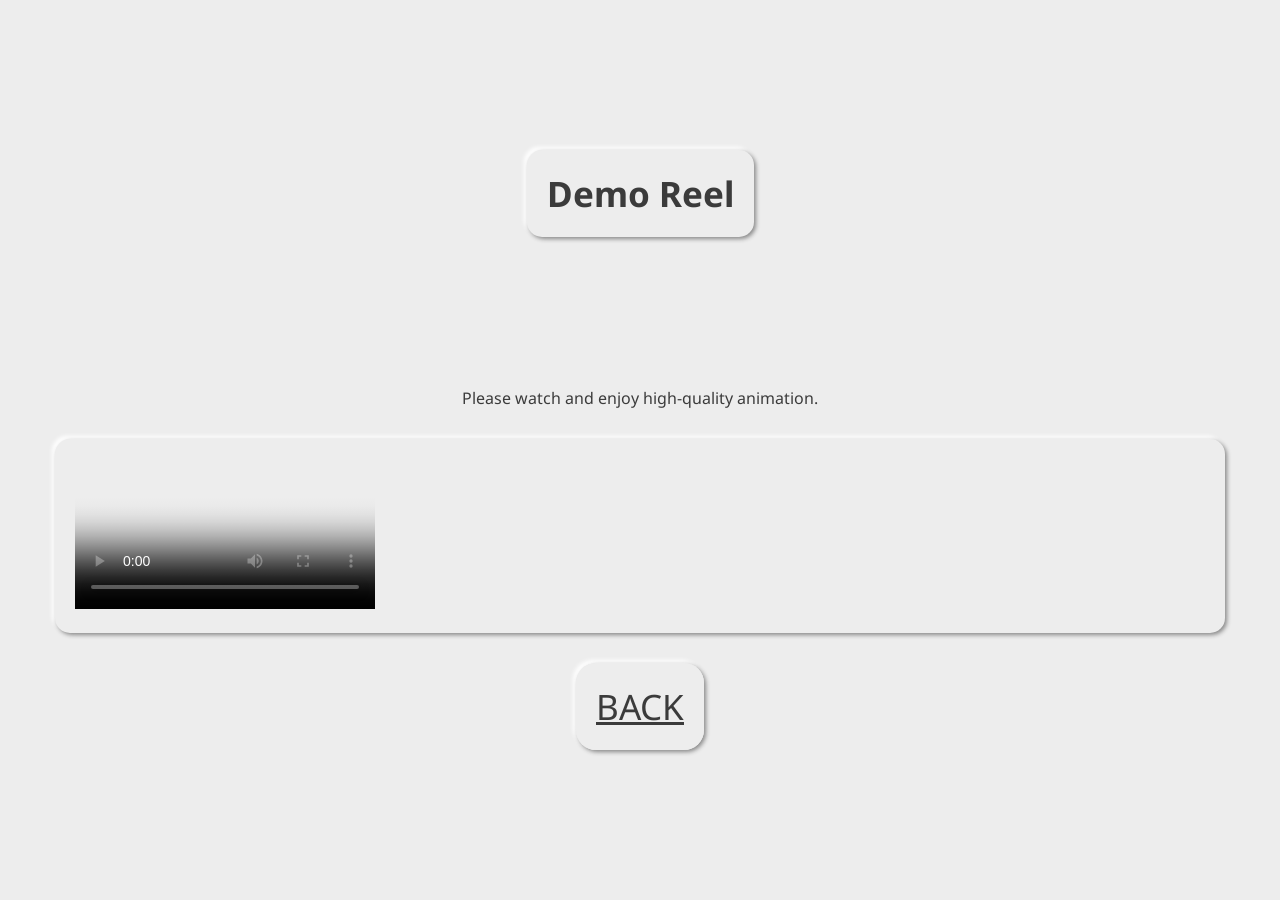
==== demo-reel.html @ 9d2fdf3b "add readme and demo reel/case study" ====
<!DOCTYPE html>
<html lang="en">
<head>
    <meta charset="UTF-8">
    <meta name="viewport" content="width=device-width, initial-scale=1.0">
    <link rel="preconnect" href="https://fonts.googleapis.com">
    <link rel="preconnect" href="https://fonts.gstatic.com" crossorigin>
    <link href="https://fonts.googleapis.com/css2?family=Noto+Sans+Georgian:wght@500&family=Piedra&family=Roboto+Condensed&family=Tangerine&display=swap" rel="stylesheet">
    <link rel="stylesheet" href="css/pf_logo.css">
    <link rel="stylesheet" href="css/grid.css">
    <title>Logo_Animation</title>
</head>
<body>
    <header>
        <h2 id="pf_logo_title">Demo Reel</h2>
        <p>Please watch and enjoy high-quality animation.</p>
    </header>
    
    <div class="grid-con">
        <section class="col-span-full" id="player-container">
            <video controls poster="images/placeholder.jpg">
                <source src="audios/Demo Real.mp4" type="video/mp4">
                <source src="audios/Demo_bg.jpg" type="video/webm">
            </video>
        </section>
    </div>

    <div id="back-button">
        <a href="index.html">BACK</a>
    </div>
</body>
</html>
---- css/pf_logo.css ----
body {
    background-color: #ededed;
}

header {
    text-align: center;
}

header p {
    font-family:'Noto Sans Georgian', sans-serif;
    color: #3b3b3b;
    margin-bottom: 30px;
}

#pf_logo_title {
    display: inline-block;
    margin-top: 150px;
    margin-bottom: 150px;
    font-size: 35px;
    padding: 20px;
    color: #3b3b3b;
    font-family:'Noto Sans Georgian', sans-serif;
    background-color: #ededed;
    border-radius: 15px;
    box-shadow: 2px 2px 4px #898989, -3px -3px 4px #fff;
}

#player-container {
    padding: 20px;
    border-radius: 15px;
    box-shadow: 2px 2px 4px #898989, -3px -3px 4px #fff;
}

#back-button {
    text-align: center;
    margin-top: 50px;
}

#back-button a {
    font-family:'Noto Sans Georgian', sans-serif;
    font-size: 35px;
    background-color: #ededed;
    color: #3b3b3b;
    padding: 20px;
    border-radius: 20px;
    box-shadow: 2px 2px 4px #898989, -3px -3px 4px #fff;
}

#back-button a:hover {
    color: #fff;
    background-color: #3b3b3b;
    transition: 0.3s ease-in-out;
}
---- css/grid.css ----
/* Tailwind and Bootstrap use px for media queries, with foundation using em
for this library we will stick with pixels */

/* ---General rules - scales images, videos to size of container--- */
img, embed, object, video, picture {
  max-width: 100%; 
}

/* ---Change the way the box model works, tells the browser to account for any border and padding in the values you specify for an element's width and height.--- */

html {
  box-sizing: border-box; 
}

*, *::before, *::after {
  box-sizing: inherit; 
}

/* ---Mini CSS reset--- */

body, p, h1, h2, h3, h4, h5 {
   margin: 0px; 
   padding: 0px;
}

/* ---Utility Classes--- */

.hidden {
   display: none;
}

.box {
   background-color: powderblue;
   color: rgb(27, 27, 27);
   border-radius: 5px;
   padding: 20px;
   text-align: center;
   margin-top: 10px;
   margin-bottom:10px;
 }

/* ---Mobile Library Grid Styles--- */

/* Note if you are using a grid size of 1920, you need to change the value of 1200px to 1920px on line 50 and 57 */

.full-width-grid-con {
   /* set this container as a grid, with 3 columns
   the other grid will sit in the middle column, this allows for overlapping content */
   display: grid; 
	grid-template-columns: 1fr minmax(0, 1200px) 1fr;  
}

 .grid-con { 
   display: grid;
   grid-template-columns: repeat(4, minmax(0, 1fr));
   grid-column-gap: 30px;
   max-width: 1200px;
   margin: 0 auto;
   padding-left: 15px;
   padding-right: 15px;
}

/* A keyword indicating that the property contributes nothing to the grid item's placement, indicating auto-placement, an automatic span, or a default span of 1. */
.col-auto {grid-column: auto;}
.col-span-1	{grid-column: span 1 / span 1;}
.col-span-2	{grid-column: span 2 / span 2;}
.col-span-3	{grid-column: span 3 / span 3;}
.col-span-4	{grid-column: span 4 / span 4;}
.col-span-full {grid-column: 1 / -1;}

.col-start-1	{grid-column-start: 1;}
.col-start-2	{grid-column-start: 2;}
.col-start-3	{grid-column-start: 3;}
.col-start-4	{grid-column-start: 4;}
.col-start-auto {grid-column-start: auto;}

.col-end-1	{grid-column-end: 1;}
.col-end-2	{grid-column-end: 2;}
.col-end-3	{grid-column-end: 3;}
.col-end-4	{grid-column-end: 4;}
.col-end-5	{grid-column-end: 5;}
.col-end-auto	{grid-column-end: auto;}

/* ---Tablet Library Grid Styles--- */

@media screen and (min-width: 768px) { 
   
   .grid-con { 
      display: grid; 
      grid-template-columns: repeat(12, minmax(0, 1fr));
      grid-column-gap: 20px;
      padding-left: 16px;
      padding-right: 16px;
   }

   .m-col-auto {grid-column: auto;}
   .m-col-span-1	{grid-column: span 1 / span 1;}
   .m-col-span-2	{grid-column: span 2 / span 2;}
   .m-col-span-3	{grid-column: span 3 / span 3;}
   .m-col-span-4	{grid-column: span 4 / span 4;}
   .m-col-span-5	{grid-column: span 5 / span 5;}
   .m-col-span-6	{grid-column: span 6 / span 6;}
   .m-col-span-7	{grid-column: span 7 / span 7;}
   .m-col-span-8	{grid-column: span 8 / span 8;}
   .m-col-span-9	{grid-column: span 9 / span 9;}
   .m-col-span-10 {grid-column: span 10 / span 10;}
   .m-col-span-11 {grid-column: span 11 / span 11;}
   .m-col-span-12 {grid-column: span 12 / span 12;}
   .m-col-span-full {grid-column: 1 / -1;}

   .m-col-start-1	{grid-column-start: 1;}
   .m-col-start-2	{grid-column-start: 2;}
   .m-col-start-3	{grid-column-start: 3;}
   .m-col-start-4	{grid-column-start: 4;}
   .m-col-start-5	{grid-column-start: 5;}
   .m-col-start-6	{grid-column-start: 6;}
   .m-col-start-7	{grid-column-start: 7;}
   .m-col-start-8	{grid-column-start: 8;}
   .m-col-start-9	{grid-column-start: 9;}
   .m-col-start-10	{grid-column-start: 10;}
   .m-col-start-11	{grid-column-start: 11;}
   .m-col-start-12	{grid-column-start: 12;}
   .m-col-start-13	{grid-column-start: 13;}
   .m-col-start-auto {grid-column-start: auto;}

   .m-col-end-1	{grid-column-end: 1;}
   .m-col-end-2	{grid-column-end: 2;}
   .m-col-end-3	{grid-column-end: 3;}
   .m-col-end-4	{grid-column-end: 4;}
   .m-col-end-5	{grid-column-end: 5;}
   .m-col-end-6	{grid-column-end: 6;}
   .m-col-end-7	{grid-column-end: 7;}
   .m-col-end-8	{grid-column-end: 8;}
   .m-col-end-9	{grid-column-end: 9;}
   .m-col-end-10	{grid-column-end: 10;}
   .m-col-end-11	{grid-column-end: 11;}
   .m-col-end-12	{grid-column-end: 12;}
   .m-col-end-13	{grid-column-end: 13;}
   .m-col-end-auto	{grid-column-end: auto;}

}

/* ---Desktop Library Grid Styles--- */

@media screen and (min-width: 1200px) { 

   .grid-con { 
      display: grid; 
      grid-template-columns: repeat(12, minmax(0, 1fr));
      grid-column-gap: 30px;
      padding-left: 15px;
      padding-right: 15px;
   }

   .l-col-auto {grid-column: auto;}
   .l-col-span-1	{grid-column: span 1 / span 1;}
   .l-col-span-2	{grid-column: span 2 / span 2;}
   .l-col-span-3	{grid-column: span 3 / span 3;}
   .l-col-span-4	{grid-column: span 4 / span 4;}
   .l-col-span-5	{grid-column: span 5 / span 5;}
   .l-col-span-6	{grid-column: span 6 / span 6;}
   .l-col-span-7	{grid-column: span 7 / span 7;}
   .l-col-span-8	{grid-column: span 8 / span 8;}
   .l-col-span-9	{grid-column: span 9 / span 9;}
   .l-col-span-10 {grid-column: span 10 / span 10;}
   .l-col-span-11 {grid-column: span 11 / span 11;}
   .l-col-span-12 {grid-column: span 12 / span 12;}
   .l-col-span-full {grid-column: 1 / -1;}

   .l-col-start-1	{grid-column-start: 1;}
   .l-col-start-2	{grid-column-start: 2;}
   .l-col-start-3	{grid-column-start: 3;}
   .l-col-start-4	{grid-column-start: 4;}
   .l-col-start-5	{grid-column-start: 5;}
   .l-col-start-6	{grid-column-start: 6;}
   .l-col-start-7	{grid-column-start: 7;}
   .l-col-start-8	{grid-column-start: 8;}
   .l-col-start-9	{grid-column-start: 9;}
   .l-col-start-10	{grid-column-start: 10;}
   .l-col-start-11	{grid-column-start: 11;}
   .l-col-start-12	{grid-column-start: 12;}
   .l-col-start-13	{grid-column-start: 13;}
   .l-col-start-auto {grid-column-start: auto;}

   .l-col-end-1	{grid-column-end: 1;}
   .l-col-end-2	{grid-column-end: 2;}
   .l-col-end-3	{grid-column-end: 3;}
   .l-col-end-4	{grid-column-end: 4;}
   .l-col-end-5	{grid-column-end: 5;}
   .l-col-end-6	{grid-column-end: 6;}
   .l-col-end-7	{grid-column-end: 7;}
   .l-col-end-8	{grid-column-end: 8;}
   .l-col-end-9	{grid-column-end: 9;}
   .l-col-end-10	{grid-column-end: 10;}
   .l-col-end-11	{grid-column-end: 11;}
   .l-col-end-12	{grid-column-end: 12;}
   .l-col-end-13	{grid-column-end: 13;}
   .l-col-end-auto	{grid-column-end: auto;}
}

/* ---X-Large Desktop Library Grid Styles--- */

@media screen and (min-width: 1920px) { 

   .grid-con { 
      display: grid; 
      grid-template-columns: repeat(12, minmax(0, 1fr));
      grid-column-gap: 34px;
      padding-left: 17px;
      padding-right: 17px;
   }

   .xl-col-auto {grid-column: auto;}
   .xl-col-span-1	{grid-column: span 1 / span 1;}
   .xl-col-span-2	{grid-column: span 2 / span 2;}
   .xl-col-span-3	{grid-column: span 3 / span 3;}
   .xl-col-span-4	{grid-column: span 4 / span 4;}
   .xl-col-span-5	{grid-column: span 5 / span 5;}
   .xl-col-span-6	{grid-column: span 6 / span 6;}
   .xl-col-span-7	{grid-column: span 7 / span 7;}
   .xl-col-span-8	{grid-column: span 8 / span 8;}
   .xl-col-span-9	{grid-column: span 9 / span 9;}
   .xl-col-span-10 {grid-column: span 10 / span 10;}
   .xl-col-span-11 {grid-column: span 11 / span 11;}
   .xl-col-span-12 {grid-column: span 12 / span 12;}
   .xl-col-span-full {grid-column: 1 / -1;}

   .xl-col-start-1	{grid-column-start: 1;}
   .xl-col-start-2	{grid-column-start: 2;}
   .xl-col-start-3	{grid-column-start: 3;}
   .xl-col-start-4	{grid-column-start: 4;}
   .xl-col-start-5	{grid-column-start: 5;}
   .xl-col-start-6	{grid-column-start: 6;}
   .xl-col-start-7	{grid-column-start: 7;}
   .xl-col-start-8	{grid-column-start: 8;}
   .xl-col-start-9	{grid-column-start: 9;}
   .xl-col-start-10	{grid-column-start: 10;}
   .xl-col-start-11	{grid-column-start: 11;}
   .xl-col-start-12	{grid-column-start: 12;}
   .xl-col-start-13	{grid-column-start: 13;}
   .xl-col-start-auto {grid-column-start: auto;}

   .xl-col-end-1	{grid-column-end: 1;}
   .xl-col-end-2	{grid-column-end: 2;}
   .xl-col-end-3	{grid-column-end: 3;}
   .xl-col-end-4	{grid-column-end: 4;}
   .xl-col-end-5	{grid-column-end: 5;}
   .xl-col-end-6	{grid-column-end: 6;}
   .xl-col-end-7	{grid-column-end: 7;}
   .xl-col-end-8	{grid-column-end: 8;}
   .xl-col-end-9	{grid-column-end: 9;}
   .xl-col-end-10	{grid-column-end: 10;}
   .xl-col-end-11	{grid-column-end: 11;}
   .xl-col-end-12	{grid-column-end: 12;}
   .xl-col-end-13	{grid-column-end: 13;}
   .xl-col-end-auto	{grid-column-end: auto;}
}
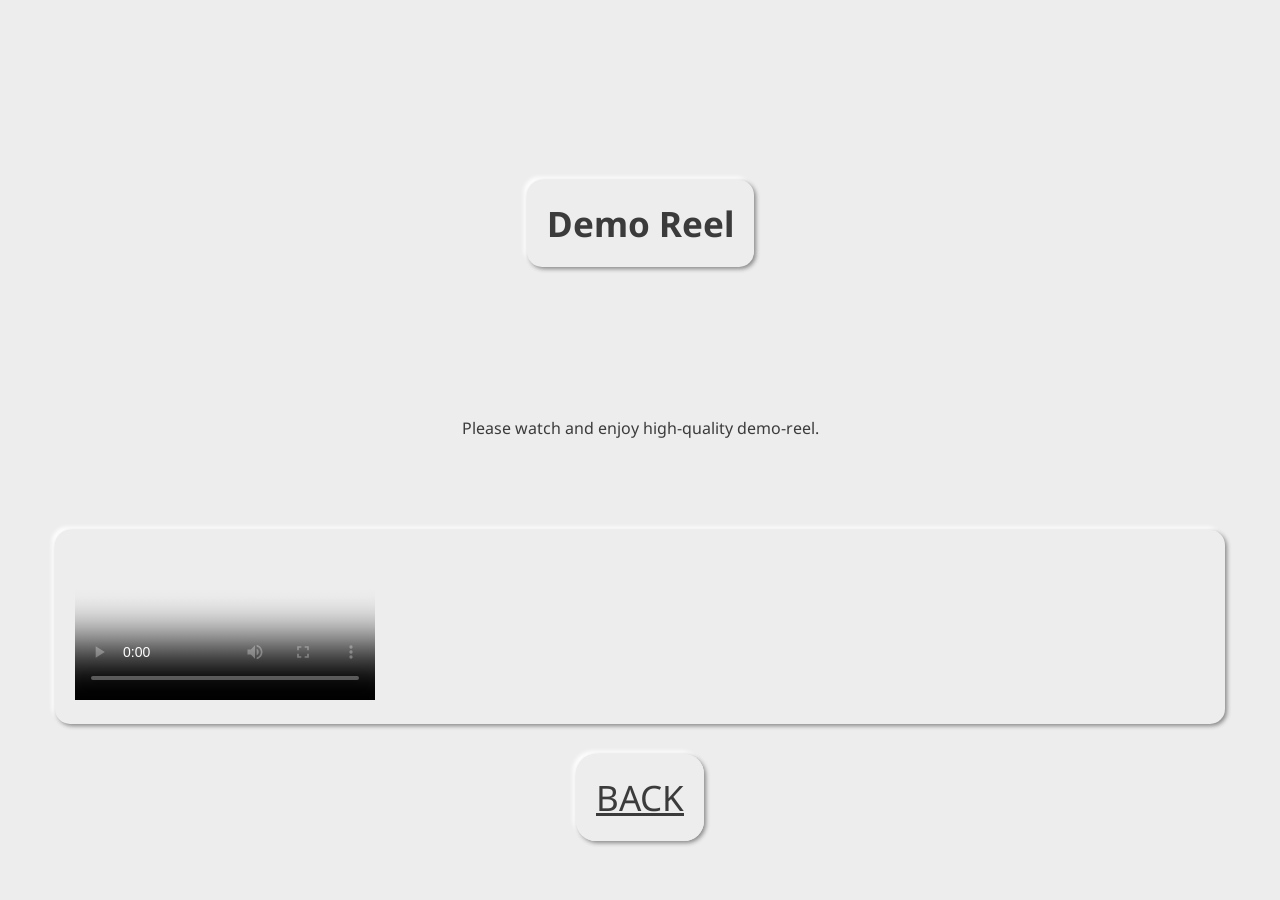
==== commit 0092c7b9: "change some css set the sass" ====
--- a/demo-reel.html
+++ b/demo-reel.html
@@ -6,14 +6,14 @@
     <link rel="preconnect" href="https://fonts.googleapis.com">
     <link rel="preconnect" href="https://fonts.gstatic.com" crossorigin>
     <link href="https://fonts.googleapis.com/css2?family=Noto+Sans+Georgian:wght@500&family=Piedra&family=Roboto+Condensed&family=Tangerine&display=swap" rel="stylesheet">
-    <link rel="stylesheet" href="css/pf_logo.css">
+    <link rel="stylesheet" href="css/main.css">
     <link rel="stylesheet" href="css/grid.css">
     <title>Logo_Animation</title>
 </head>
 <body>
     <header>
-        <h2 id="pf_logo_title">Demo Reel</h2>
-        <p>Please watch and enjoy high-quality animation.</p>
+        <h2 id="demo_title">Demo Reel</h2>
+        <p>Please watch and enjoy high-quality demo-reel.</p>
     </header>
     
     <div class="grid-con">
@@ -25,7 +25,7 @@
         </section>
     </div>
 
-    <div id="back-button">
+    <div id="demo_back-button">
         <a href="index.html">BACK</a>
     </div>
 </body>
--- a/css/main.css
+++ b/css/main.css
@@ -0,0 +1 @@
+#sidenav{background-color:#3b3b3b;display:flex;flex-direction:column;position:relative;width:100%;flex-grow:1}#top{display:flex;flex-direction:column;align-items:center}#top img{border-radius:50%;width:40%;box-shadow:3px 3px 8px #000,-3px -3px 6px #7f7f7f;margin-top:30px}#top h2{color:#fff;font-family:"Roboto Condensed",sans-serif;font-size:20px;margin-top:30px;padding:5px;border-radius:10px;text-align:center;box-shadow:3px 3px 6px #000,-3px -3px 6px #7f7f7f}#top h3{color:#fff;font-family:"Roboto Condensed",sans-serif;font-size:18px;margin-top:20px;margin-bottom:20px;padding:5px;text-align:center}button{background-color:#3b3b3b;width:5em;height:2.5em;border-radius:30em;font-size:15px;font-family:"Gill Sans","Gill Sans MT",Calibri,"Trebuchet MS",sans-serif;color:#fff;position:relative;border:1px;overflow:hidden;z-index:1;box-shadow:6px 6px 12px #000,-3px -3px 6px #7f7f7f;transition:all .5s ease;margin-bottom:50px}#button:hover{background-color:#757575;transition:.5s ease-in-out}#burger-con{top:10%;left:10%;display:none}#burger-con.slide-toggle{display:block}#main-nav{position:relative;top:2%;width:100%;display:flex;justify-content:center;align-items:center}#main-nav ul li a{display:block;padding:10px 10px 10px 10px;font-size:15px;font-family:"Roboto Condensed",sans-serif;text-align:center;color:#fff;opacity:90%}#main-nav ul li a:hover{color:#060606}#main-nav ul{list-style:none;padding:0;margin:0}#info{margin:0 auto;display:flex;list-style:none;align-items:center}#info img{width:30px;margin:15px}#info img:hover{opacity:50%}@media screen and (min-width: 376px)and (max-width: 767px){#top img{border-radius:50%;width:35%;box-shadow:3px 3px 8px #000,-3px -3px 6px #7f7f7f;margin-top:100px}#sidenav{background-color:#3b3b3b;display:flex;flex-direction:column;position:fixed;width:30%;height:100vh}#top h2{color:#fff;font-size:30px;margin-top:20px;text-align:center}#top h3{color:#fff;font-size:20px;margin-top:20px;text-align:center}#button{display:none}#burger-con{display:block}#main-nav ul li a{background-color:#3b3b3b;width:7.5em;height:2.5em;border-radius:30em;font-size:18px;color:#fff;position:relative;border:1px;overflow:hidden;z-index:1;margin-bottom:15px;box-shadow:6px 6px 12px #000,-3px -3px 6px #7f7f7f;transition:all .5s ease}#info{margin-top:30px}}@media screen and (min-width: 768px)and (max-width: 1200px){#top img{border-radius:50%;width:30%;box-shadow:3px 3px 8px #000,-3px -3px 6px #7f7f7f;top:50%}#sidenav{flex-direction:column;position:fixed;width:30%;height:100vh}#main-nav{position:relative;top:2%;width:100%;justify-content:center;align-items:center}#main-nav ul li a{background-color:#3b3b3b;width:7em;height:2em;border-radius:35em;font-size:25px;color:#fff;border:1px;overflow:hidden;z-index:1;box-shadow:6px 6px 12px #000,-3px -3px 6px #7f7f7f;transition:all .5s ease;margin-bottom:20px}#top h2{color:#fff;font-family:"Roboto Condensed",sans-serif;font-size:18px;margin-top:40px;text-align:center}#top h3{color:#fff;font-family:"Roboto Condensed",sans-serif;font-size:15px;margin-top:10px;text-align:center}#button{display:none}#burger-con{display:block}#info{margin:0 auto;margin-top:20px}}@media screen and (min-width: 1200px){#sidenav{background-color:#3b3b3b;flex-direction:column;position:fixed;width:30%;height:100vh;flex-grow:1}#top{flex-direction:column;align-items:center}#top img{border-radius:50%;width:40%;box-shadow:3px 3px 8px #000,-3px -3px 6px #7f7f7f;margin-top:30px}#top h2{color:#fff;font-family:"Roboto Condensed",sans-serif;font-size:20px;margin-top:30px;padding:5px;border-radius:10px;text-align:center;box-shadow:3px 3px 6px #000,-3px -3px 6px #7f7f7f}#top h3{color:#fff;font-family:"Roboto Condensed",sans-serif;font-size:18px;margin-top:20px;margin-bottom:20px;padding:5px;text-align:center}button{display:none}#burger-con{top:10%;left:10%;display:block}#main-nav{position:relative;top:2%;width:100%;display:flex;justify-content:center;align-items:center}#main-nav ul li a{background-color:#3b3b3b;width:8em;height:2.5em;border-radius:35em;font-size:20px;color:#fff;border:1px;overflow:hidden;z-index:1;box-shadow:6px 6px 12px #000,-3px -3px 6px #7f7f7f;transition:all .5s ease;margin-bottom:20px}#main-nav ul li a:hover{color:#060606}#main-nav ul{list-style:none;padding:0;margin:0}#info{margin:0 auto;display:flex;list-style:none;align-items:center;margin-top:20px}#info img{width:30px;margin:15px}#info img:hover{opacity:50%}}#contact{display:flex;justify-content:center;align-items:center}@media screen and (min-width: 376px){#content{margin-left:30%;padding:20px}.box{background-color:aqua;height:2000px}}#logo-animation{max-width:100%;margin-top:100px;background-size:cover;background-attachment:fixed}#icons{margin:30px;display:flex}#icons img{width:60px;margin:30px}#about h2{margin-top:30px;margin-bottom:30px;font-size:25px;font-family:"Noto Sans Georgian",sans-serif;background-color:#e9e9e9;width:7.5em;height:2em;border-radius:30em;padding-top:6px;color:#3b3b3b;text-align:center;box-shadow:4px 4px 10px silver,-4px -4px 10px #fff;-webkit-text-stroke:1px #9b9b9b;text-stroke:1px #6d6d6d}#about p{font-family:"Roboto Condensed",sans-serif;padding:20px}#about h3{font-family:"Noto Sans Georgian",sans-serif;text-align:center;font-size:20px;color:#3b3b3b;text-shadow:#fff 3px 3px 3px}#left-side{display:flex;flex-direction:column;width:50%;align-items:center}#right-side{display:flex;width:50%;flex-direction:column;align-items:center}@media screen and (min-width: 768px){#icons img{width:80px;margin:30px}}#portfolio h2{font-size:25px;padding-top:6px;font-family:"Noto Sans Georgian",sans-serif;background-color:#e9e9e9;width:7.5em;height:2em;border-radius:30em;color:#3b3b3b;text-align:center;box-shadow:4px 4px 10px silver,-4px -4px 10px #fff;-webkit-text-stroke:1px #9b9b9b;text-stroke:1px #6d6d6d}#pic-zoom{display:flex;flex-wrap:wrap;flex-direction:row;justify-items:center;margin:0 auto;width:80%;margin-top:30px}#pic-zoom img{border-radius:10px;margin-top:20px;margin-bottom:10px}#pic-zoom div{width:100%;margin-bottom:30px}#pic-zoom img:hover{opacity:70%}#pic1,#pic2,#pic3,#pic4,#pic5,#pic6{padding:10px;border-radius:30px;box-shadow:3px 3px 6px silver,-3px -3px 6px #fff;text-align:center}#pic-zoom a{font-size:20px;font-family:"Roboto Condensed",sans-serif;color:#3b3b3b}#pic-zoom a:hover{padding:5px;text-shadow:#3b3b3b 1px 1px 1px;color:#939393;transition:.3s ease-in-out}@media screen and (min-width: 375px)and (max-width: 767px){#pic-zoom div{width:calc(50% - 20px);margin-right:15px}#pic-zoom div #pic1-title{font-size:13px;font-family:"Roboto Condensed",sans-serif;color:#3b3b3b}}@media screen and (min-width: 768px){#pic-zoom{width:80%;margin:0 auto;margin-top:50px;align-items:center;justify-content:center;display:flex}#pic-zoom div{width:calc(33.33% - 20px);margin-right:20px}#pic1-title{font-size:15px;font-family:"Roboto Condensed",sans-serif;color:#3b3b3b}}.lightbox{display:none;position:fixed;top:0%;left:0;width:100%;height:100%;background-color:rgba(255,255,255,.8);z-index:999}.lightbox-content{display:block;max-width:90%;max-height:90%;position:absolute;top:50%;left:50%;transform:translate(-50%, -50%)}.close-lightbox{position:absolute;top:40%;right:10px;font-size:100px;color:#454545;cursor:pointer}.close-lightbox:hover{color:#999}#form-title{margin-top:20px;margin-bottom:30px;padding:5px}form{padding:20px;border-radius:8px;max-width:400px;width:100%;margin-top:50px;color:#3b3b3b;font-family:"Roboto Condensed",sans-serif;background-color:#ededed;display:flex;flex-direction:column;align-items:center;box-shadow:6px 6px 12px #d0d0d0,-6px -6px 12px #fff}label{display:block;margin-bottom:8px}input{width:100%;padding:8px;margin-bottom:16px;border:1px solid #ccc;border-radius:4px;box-sizing:border-box}textarea{width:calc(100% - 16px);padding:8px;margin-bottom:16px;border:1px solid #ccc;border-radius:4px;box-sizing:border-box;resize:vertical}#submit{background-color:#ededed;color:#3b3b3b;padding:10px 15px;border:none;border-radius:4px;cursor:pointer;box-shadow:3px 3px 6px #b8b8b8,-3px -3px 6px #fff}@media screen and (min-width: 375px){form{display:flex;flex-direction:column;align-items:center;width:100%;max-width:768px}textarea{width:100%}#submit{padding:10px 15px;border:none;border-radius:4px;cursor:pointer}}@media screen and (min-width: 1200px){#submit{display:block;padding:10px 15px;border:none;border-radius:4px;cursor:pointer}}#earbuds_body{background-color:#000}#back-button{font-family:"Noto Sans Georgian",sans-serif;font-size:20px;color:#ededed;background-color:#242424;text-align:center;border-radius:10px;padding-top:20px;box-shadow:-3px -3px 6px #3b3b3b,3px 3px 6px #3b3b3b}.animation_1{margin:20px auto}.animation_2{margin:50px auto}#hotSpots-pic{height:350px;background-color:#999;margin-left:20px;margin-right:20px;margin-top:10px;border-radius:10px}.box_x-ray{background-color:#999;margin-left:20px;margin-right:20px;margin-top:10px;border-radius:10px}#title{font-family:"Trebuchet MS","Lucida Sans Unicode","Lucida Grande","Lucida Sans",Arial,sans-serif;font-size:30px;color:#fff;margin-top:100px;text-shadow:3px 7px 7px #fff}#title:hover{font-family:"Trebuchet MS","Lucida Sans Unicode","Lucida Grande","Lucida Sans",Arial,sans-serif;font-size:30px;color:#525252;margin-top:100px;text-shadow:3px 7px 7px #5d5d5d}header{margin-top:30px}#earbuds_logo{margin-top:10px;width:60px}#earbuds_nav{display:flex;list-style:none}#earbuds_nav li a{color:#fff}#earbuds_nav li a:hover{color:#8f8f8f;transition:.3s ease-in-out}@media(max-width: 390px){#earbuds_nav li{margin-top:20px;margin-right:5px;font-family:"Segoe UI",Tahoma,Geneva,Verdana,sans-serif;font-size:10px}}@media(min-width: 391px)and (max-width: 768px){#earbuds_nav li{margin-top:20px;margin-right:15px;font-family:"Segoe UI",Tahoma,Geneva,Verdana,sans-serif;font-size:15px}}@media(min-width: 769px)and (max-width: 1200px){#earbuds_nav li{margin-top:20px;margin-right:20px;font-family:"Segoe UI",Tahoma,Geneva,Verdana,sans-serif;font-size:20px}}@media(min-width: 1200px){#earbuds_nav li{margin-top:20px;margin-right:20px;font-family:"Segoe UI",Tahoma,Geneva,Verdana,sans-serif;font-size:20px}}:root{--plyr-color-main: rgb(138,182,77);--plyr-control-icon-size: 15px;--plyr-control-radius: 20px;--plyr-font-family: "Helvetica Neue", Helvetica, sans-serif;--plyr-controls-spacing: 15px}#earbuds_video h2{color:#fff;font-family:"Times New Roman",Times,serif;font-size:40px;margin-bottom:30px}#earbuds_video h3{color:#fff;font-family:"Times New Roman",Times,serif;font-size:20px;margin-bottom:50px}#earbuds_video{margin-top:200px}@media screen and (min-width: 390px)and (max-width: 768px){#earbuds_video h2{font-size:60px}#earbuds_video h3{font-size:30px}}@media screen and (min-width: 769px)and (max-width: 1200px){#earbuds_video h2{font-size:80px}#earbuds_video h3{font-size:40px}}@media screen and (min-width: 1201px){#earbuds_video h2{font-size:100px}#earbuds_video h3{font-size:50px}}#text-box{font-family:Georgia,"Times New Roman",Times,serif;color:#fff;margin-bottom:50px;margin-top:50px}#text-box h2{font-size:30px;margin-bottom:80px}#text-box h3{font-size:20px;margin-bottom:10px}#text-box p{font-size:15px;margin-bottom:10px}#HP-title{color:#fff;margin-top:150px;margin-bottom:20px}model-viewer{width:auto;max-width:1200px;height:300px;background-color:#272727;margin:0 auto}.Hotspot{background:url(../images/hotspot.svg) center no-repeat;border:0px;width:45px;height:38px;display:none;transition:all 1s ease-in-out}.Hotspot:not([data-visible]){opacity:0;pointer-events:none}.HotspotAnnotation{visibility:hidden;background:#414141;border-radius:4px;box-shadow:0 2px 4px rgba(0,0,0,.25);color:rgba(255,255,255,.8);display:block;font-family:Futura,Helvetica Neue,sans-serif;font-size:10px;font-weight:700;left:calc(100% + 1em);max-width:300px;overflow-wrap:break-word;padding:.5em 1em;position:absolute;top:50%;width:max-content;text-align:left}.HotspotAnnotation p{color:#ebebeb;line-height:22px;font-weight:300}.HotspotAnnotation h2{font-size:18px;margin-bottom:5px}model-viewer::part(default-progress-bar){height:60px;background-color:#272727}#ar-button{background-image:url(../images/ar_icon.png);background-repeat:no-repeat;background-size:20px 20px;background-position:12px 50%;background-color:#fff;position:absolute;left:50%;transform:translateX(-50%);white-space:nowrap;bottom:16px;padding:0px 16px 0px 40px;font-family:Roboto Regular,Helvetica Neue,sans-serif;font-size:14px;color:#4285f4;height:36px;line-height:36px;border-radius:18px;border:1px solid #dadce0}#ar-button:active{background-color:#e8eaed}#ar-button:focus{outline:none}#ar-button:focus-visible{outline:1px solid #4285f4}@keyframes circle{from{transform:translateX(-50%) rotate(0deg) translateX(50px) rotate(0deg)}to{transform:translateX(-50%) rotate(360deg) translateX(50px) rotate(-360deg)}}@keyframes elongate{from{transform:translateX(100px)}to{transform:translateX(-100px)}}model-viewer>#ar-prompt{position:absolute;left:50%;bottom:60px;animation:elongate 2s infinite ease-in-out alternate;display:none}model-viewer[ar-status=session-started]>#ar-prompt{display:block}model-viewer>#ar-prompt>img{animation:circle 4s linear infinite}#HP-box{display:grid;grid-template-columns:repeat(12, 1fr)}@media screen and (max-width: 390px){#HP-box{grid-template-columns:1fr}.HotspotAnnotation{visibility:hidden;background:#414141;border-radius:4px;box-shadow:0 2px 4px rgba(0,0,0,.25);color:rgba(255,255,255,.8);display:block;font-family:Futura,Helvetica Neue,sans-serif;font-size:10px;font-weight:700;left:calc(100% + 1em);max-width:50px;overflow-wrap:break-word;padding:.5em 1em;position:absolute;top:50%;width:max-content;text-align:left}.HotspotAnnotation p{display:none;color:#ebebeb;line-height:22px;font-weight:300}.HotspotAnnotation h2{font-size:8px;margin-bottom:5px}model-viewer::part(default-progress-bar){height:60px;background-color:#272727}model-viewer{width:auto;max-width:1200px;height:350px;background-color:#272727;margin:0 auto}}@media screen and (min-width: 391px)and (max-width: 768px){#HP-box{grid-template-columns:1fr}model-viewer{width:auto;max-width:1200px;height:350px;background-color:#272727;margin:0 auto}.HotspotAnnotation{visibility:hidden;background:#414141;border-radius:4px;box-shadow:0 2px 4px rgba(0,0,0,.25);color:rgba(255,255,255,.8);display:block;font-family:Futura,Helvetica Neue,sans-serif;font-size:10px;font-weight:700;left:calc(100% + 1em);max-width:200px;overflow-wrap:break-word;padding:.5em 1em;position:absolute;top:50%;width:max-content;text-align:left}}@media screen and (min-width: 768px)and (max-width: 1200px){#text-box{font-family:Georgia,"Times New Roman",Times,serif;color:#6c6c6c}#text-box h3:hover{color:#fff}#text-box p:hover{color:#fff}#HP-box{grid-template-columns:1fr}#hotSpots-pic{grid-column:1/span 9;height:600px}#text-box{width:500px}model-viewer{width:auto;max-width:1200px;height:600px;background-color:#272727;margin:0 auto}}@media screen and (min-width: 1200px){#text-box{font-family:Georgia,"Times New Roman",Times,serif;color:#6c6c6c}#text-box h3:hover{color:#fff}#text-box p:hover{color:#fff}#hotSpots-pic{height:600px}#text-box{grid-column:5/-1}model-viewer{width:auto;max-width:1200px;height:600px;background-color:#272727;margin:0 auto}}.box_x-ray{background-color:#000}#outerShell{display:none}@media screen and (min-width: 768px){#mobile-table-view{display:none}#outerShell{display:block;max-width:1200px;border:solid 1px #666;border-radius:10px}#imageCon{position:relative;max-width:1200px;height:50vh}.slideImage{position:absolute;left:0;right:0;height:100%;border-radius:10px}.image-right{background:url(../images/earbuds_x-ray.jpg) no-repeat;background-size:auto}.image-left{background:url(../images/earbuds.jpg) no-repeat;background-size:auto;width:50%}.image-drag{background-color:#666;left:50%;width:4px;cursor:pointer}}.earbuds_pic{display:grid;grid-template-columns:1fr;grid-gap:20px;justify-items:center;padding:50px}img{border-radius:5px}.earbuds_pic img:hover{opacity:70%}.lightbox{display:none;position:fixed;top:0;left:0;width:100%;height:100%;background-color:rgba(255,255,255,.8);z-index:999}.lightbox-content{display:block;max-width:90%;max-height:90%;position:absolute;top:50%;left:50%;transform:translate(-50%, -50%)}.close-lightbox{position:absolute;top:25%;right:20px;font-size:100px;color:#454545;cursor:pointer}.close-lightbox:hover{color:#999}@media screen and (min-width: 786px)and (max-width: 1200px){.earbuds_pic{grid-template-columns:repeat(2, 1fr);grid-gap:20px;justify-items:center}.close-lightbox{position:absolute;top:15%;right:20px;font-size:100px;color:#454545;cursor:pointer}}@media screen and (min-width: 1201px){.earbuds_pic{grid-template-columns:repeat(3, 1fr);grid-gap:20px;justify-items:center}.close-lightbox{position:absolute;top:10%;right:20px;font-size:100px;color:#454545;cursor:pointer}}#explode-view{margin:10px;max-width:100%;background:url("../images/bg_firstview.jpg");background-size:100%;width:70vw}#first-view{max-width:100%;margin-top:30px;background:url("../images/bg_firstview.jpg");background-size:cover;background-attachment:fixed}#footer{margin-top:100px}#news-info h3{color:#6b6b6b;font-family:"Times New Roman",Times,serif;font-size:10px}#news-info ul li a{font-family:Verdana,Geneva,Tahoma,sans-serif;font-size:15px;color:#fff}#address{display:grid;place-items:center;text-align:center;margin-bottom:20px;margin-top:50px}#address h3{color:#6b6b6b;font-size:20px}#address p{color:#6b6b6b;font-size:10px}#socialmedia ul li{width:50px}body{background-color:#ededed;scroll-behavior:smooth}header{height:500px}#elin-logo{display:flex;position:fixed;top:5%;left:5%;width:10%;padding:20px;border-radius:50%;box-shadow:3px 3px 6px #b8b8b8,-3px -3px 6px #fff}#elin-nav{top:10%;right:5%}#elin-nav ul{list-style:none;margin:0;padding:0;display:flex;justify-content:space-around;margin-left:100px;margin-top:100px}#elin-nav a{text-decoration:none;color:#333;padding:10px;background-color:#ededed;box-shadow:3px 3px 6px #b8b8b8,-3px -3px 6px #fff;font-size:16px;border-radius:20px}#elin-nav a:hover{color:#fff;background-color:#333;transition:.5s ease-in-out}#about-bg{position:relative;display:flex;flex-direction:column;align-items:center;text-align:center}#about-bg img{width:100%;height:auto;border-radius:10px}#story-title{position:absolute;margin-top:40px;left:30%;text-shadow:1px 1px 1px #333;color:#fff;font-size:30px}#story{position:absolute;margin-top:90px;left:50%;text-shadow:1px 1px 1px #333;color:#fff;font-size:25px}.elin-product{position:absolute;width:100%;display:flex;justify-content:space-around;align-items:center;flex-wrap:wrap;padding:30px}.elin-product .card{position:relative;max-width:300px;height:270px;border-radius:50px;background-color:#ededed;margin:30px 10px;padding:20px 15px;display:flex;flex-direction:column;box-shadow:3px 3px 6px #b8b8b8,-3px -3px 6px #fff;transition:.3s ease-in-out}.elin-product .card:hover{height:450px}.elin-product .card .imBx{position:relative;width:360px;height:360px;top:-60px;left:20px;z-index:1;box-shadow:0 5px 20px rgba(0,0,0,.5)}.elin-product .card .imBx img{max-width:100%;max-height:100%;border-radius:4px}.elin-product .card .content{position:relative;padding:-140px;text-align:center;color:#000;visibility:hidden;opacity:0;transition:.3s ease-in-out}.elin-product .card:hover .content{visibility:visible;opacity:1;margin-top:20px;transition-delay:.3s}#elin-pics{display:flex;justify-content:center;align-items:center;flex-wrap:wrap;margin-top:500px}#pics{display:flex;justify-content:center;align-items:center}#pics img{max-width:30%;height:auto;margin:10px}footer{text-align:center;margin-top:200px;margin-bottom:30px;font-size:20px;color:#333}body{background-color:#ededed}header{text-align:center}header p{font-family:"Noto Sans Georgian",sans-serif;color:#3b3b3b;margin-bottom:30px}#pf_logo_title{display:inline-block;margin-top:150px;margin-bottom:150px;font-size:35px;padding:20px;color:#3b3b3b;font-family:"Noto Sans Georgian",sans-serif;background-color:#ededed;border-radius:15px;box-shadow:2px 2px 4px #898989,-3px -3px 4px #fff}#player-container{padding:20px;border-radius:15px;box-shadow:2px 2px 4px #898989,-3px -3px 4px #fff}#logo_back-button{text-align:center;margin-top:50px}#logo_back-button a{font-family:"Noto Sans Georgian",sans-serif;font-size:35px;background-color:#ededed;color:#3b3b3b;padding:20px;border-radius:20px;box-shadow:2px 2px 4px #898989,-3px -3px 4px #fff}#logo_back-button a:hover{color:#fff;border-radius:35%;margin:20px;background-color:#3b3b3b;transition:.3s ease-in-out}body{background-color:#ededed}header{text-align:center}header p{font-family:"Noto Sans Georgian",sans-serif;color:#3b3b3b;margin-bottom:30px}#pf_logo_title{display:inline-block;margin-top:150px;margin-bottom:150px;font-size:35px;padding:20px;color:#3b3b3b;font-family:"Noto Sans Georgian",sans-serif;background-color:#ededed;border-radius:15px;box-shadow:2px 2px 4px #898989,-3px -3px 4px #fff}#player-container{padding:20px;border-radius:15px;box-shadow:2px 2px 4px #898989,-3px -3px 4px #fff}#mg_back-button{text-align:center;margin-top:50px}#mg_back-button a{font-family:"Noto Sans Georgian",sans-serif;font-size:35px;background-color:#ededed;color:#3b3b3b;padding:20px;border-radius:20px;box-shadow:2px 2px 4px #898989,-3px -3px 4px #fff}#mg_back-button a:hover{color:#fff;border-radius:35%;margin:20px;background-color:#3b3b3b;transition:.3s ease-in-out}#demo_title{display:inline-block;margin-top:150px;margin-bottom:150px;font-size:35px;padding:20px;color:#3b3b3b;font-family:"Noto Sans Georgian",sans-serif;background-color:#ededed;border-radius:15px;box-shadow:2px 2px 4px #898989,-3px -3px 4px #fff}#demo_back-button{text-align:center;margin-top:50px}#demo_back-button a{font-family:"Noto Sans Georgian",sans-serif;font-size:35px;background-color:#ededed;color:#3b3b3b;padding:20px;border-radius:20px;box-shadow:2px 2px 4px #898989,-3px -3px 4px #fff}#demo_back-button a:hover{color:#fff;border-radius:35%;margin:20px;background-color:#3b3b3b;transition:.3s ease-in-out}/*# sourceMappingURL=main.css.map */
